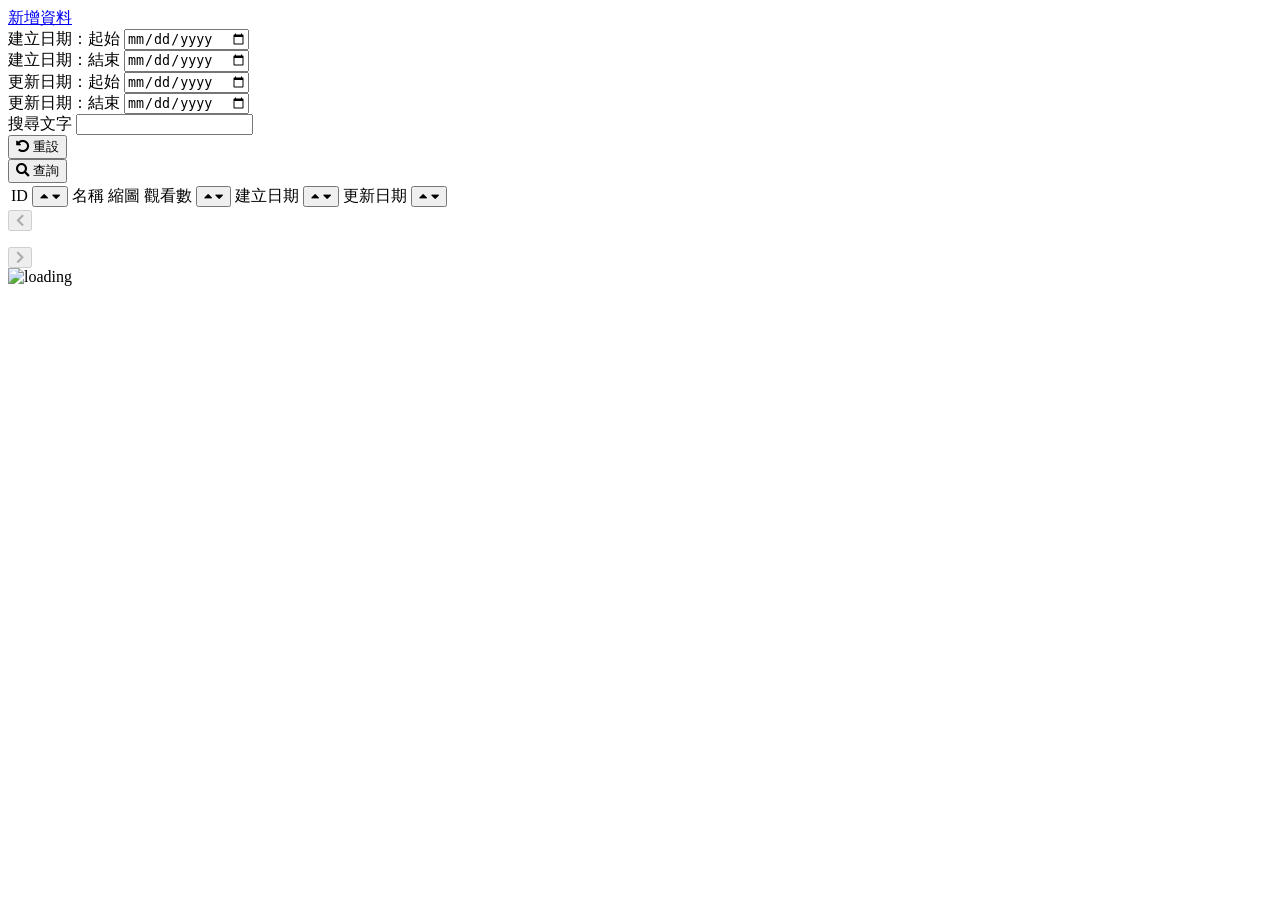
==== paint/index.html @ ee29851f "add paint page" ====
<!DOCTYPE html>
<html lang="zh-Hant-TW" id="Html" class="--lock">

<head>
    <meta charset="UTF-8">
    <meta http-equiv="X-UA-Compatible" content="IE=edge">
    <meta name="viewport" content="width=device-width, initial-scale=1.0">
    <meta http-equiv="pragma" content="no-cache"> 
    <meta http-equiv="Cache-Control" content="no-cache, must-revalidate"> 
    <meta http-equiv="expires" content="0">
    <link rel="shortcut icon" href="/admin/image/favico.svg" type="image/x-icon">
    <title id="HeadTitle"></title>

    <link rel="stylesheet" href="https://cdnjs.cloudflare.com/ajax/libs/font-awesome/5.15.2/css/all.min.css">
    <link rel="stylesheet" href="/admin/css/Meyerweb.css">
    <link rel="stylesheet" href="/admin/css/base.css">

    <!-- Css -->
    <link rel="stylesheet" href="/admin/css/list.css">
    <link rel="stylesheet" href="/admin/paint/css/list.css">
</head>

<body>
    <header id="Header"></header>
    <aside id="Aside"></aside>
    <main id="Main">
        <span id="PathText"></span>

        <!-- Form -->
        <div id="Form">

            <div class="form-row --left">

                <div class="form-group">
                    <a class="form-btn" id="FormAdd" href="/admin/paint/create.html">新增資料</a>
                </div>

            </div>

            <div class="form-row --left">

                <div class="form-group">
                    <label class="form-label" for="FormBuildFirst">建立日期：起始</label>
                    <input type="date" class="form-input" name="FormBuildFirst" id="FormBuildFirst">
                </div>

                <div class="form-group">
                    <label class="form-label" for="FormBuildLast">建立日期：結束</label>
                    <input type="date" class="form-input" name="FormBuildLast" id="FormBuildLast">
                </div>

            </div>

            <div class="form-row --left">

                <div class="form-group">
                    <label class="form-label" for="FormUpdateFirst">更新日期：起始</label>
                    <input type="date" class="form-input" name="FormUpdateFirst" id="FormUpdateFirst">
                </div>

                <div class="form-group">
                    <label class="form-label" for="FormUpdateLast">更新日期：結束</label>
                    <input type="date" class="form-input" name="FormUpdateLast" id="FormUpdateLast">
                </div>

            </div>

            <div class="form-row --left">

                <div class="form-group">
                    <label class="form-label" for="FormText">搜尋文字</label>
                    <input type="text" class="form-input" name="FormText" id="FormText">
                </div>

            </div>


            <div class="form-row --right">

                <div class="form-group">
                    <div id="SearchTotal"></div>
                </div>

            </div>

            <div class="form-row --right">

                <div class="form-group">
                    <button class="form-btn" id="FormReset">
                        <i class="fas fa-undo-alt"></i>
                        重設
                    </button>
                </div>

                <div class="form-group">
                    <button class="form-btn" id="FormSearch">
                        <i class="fas fa-search"></i>
                        查詢
                    </button>
                </div>

            </div>

        </div>
        
        <div id="TableBox">
            <table>
                <thead>
                    <tr>
                        <td>
                            ID
                            <button class="td-sort-btn --max --click" value="Id">
                                <i class="fas fa-caret-up"></i>
                                <i class="fas fa-caret-down"></i>
                            </button>
                        </td>
                        <td>
                            名稱
                        </td>
                        <td>
                            縮圖
                        </td>
                        <td>
                            觀看數
                            <button class="td-sort-btn --max" value="Watch">
                                <i class="fas fa-caret-up"></i>
                                <i class="fas fa-caret-down"></i>
                            </button>
                        </td>
                        <td>
                            建立日期
                            <button class="td-sort-btn --max" value="DateBuild">
                                <i class="fas fa-caret-up"></i>
                                <i class="fas fa-caret-down"></i>
                            </button>
                        </td>
                        <td>
                            更新日期
                            <button class="td-sort-btn --max" value="DateUpdate">
                                <i class="fas fa-caret-up"></i>
                                <i class="fas fa-caret-down"></i>
                            </button>
                        </td>
                    </tr>
                </thead>
                <tbody id="Tbody">
    
                </tbody>
            </table>
        </div>
        <div id="Page">
            <button id="PagePrev" class="page-btn" disabled>
                <i class="fas fa-chevron-left"></i>
            </button>
            <ul id="PageList">

            </ul>
            <button id="PageNext" class="page-btn" disabled>
                <i class="fas fa-chevron-right"></i>
            </button>
        </div>
    </main>
    
    <div id="Load" class="--show">
        <img src="/admin/image/load-light.svg" width="40" height="40" alt="loading" class="load-img">
    </div>
</body>

<script src="/admin/js/base.js"></script>

<!-- JS -->
<script src="/admin/js/list.js"></script>
<script src="/admin/paint/js/list.js"></script>

</html>
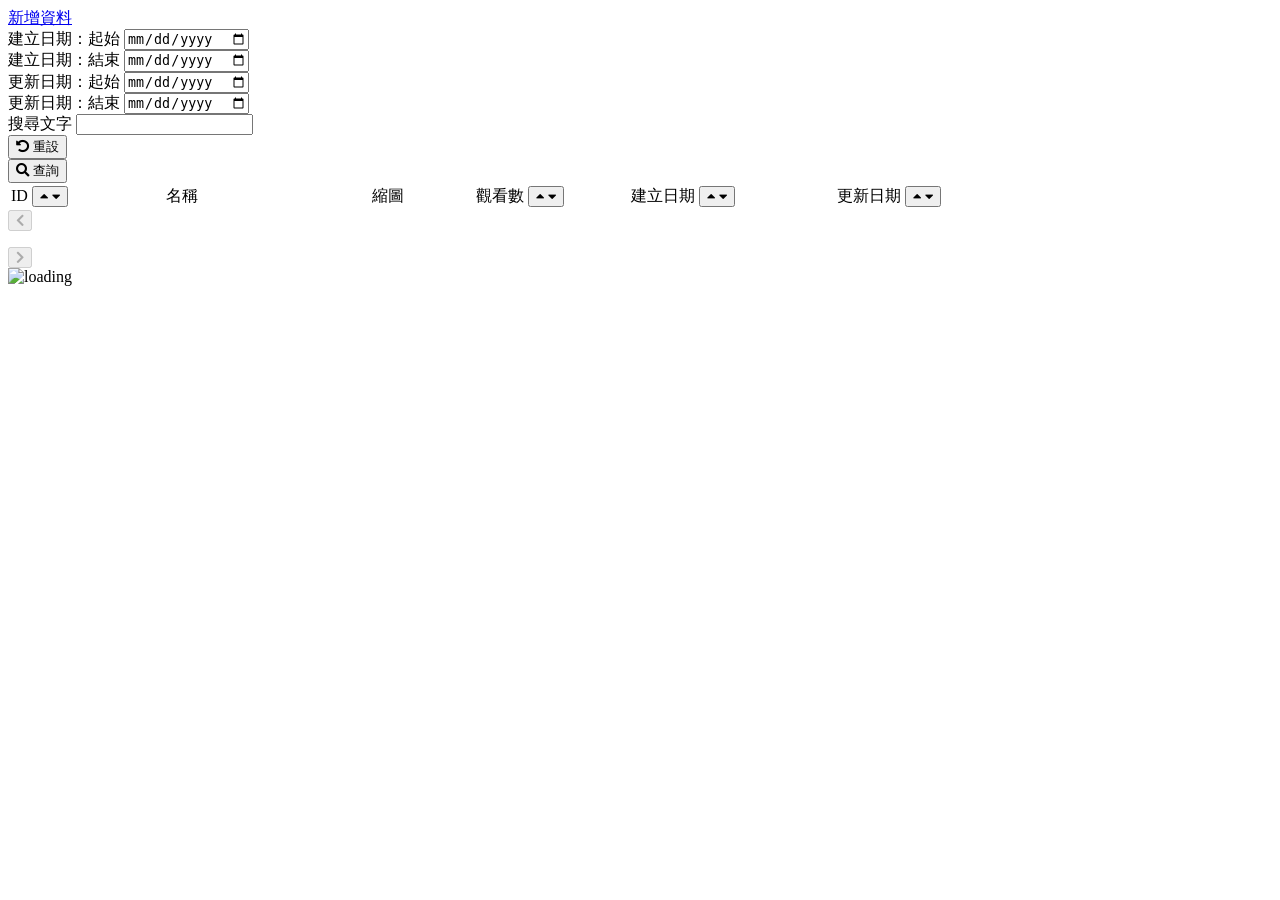
==== commit 9f3f1584: "add page: paint" ====
--- a/paint/index.html
+++ b/paint/index.html
@@ -17,7 +17,33 @@
 
     <!-- Css -->
     <link rel="stylesheet" href="/admin/css/list.css">
-    <link rel="stylesheet" href="/admin/paint/css/list.css">
+    <style>
+        td:nth-child(1){
+            width: 15%;
+            min-width: 100px;
+        }
+        td:nth-child(2){
+            width: 20%;
+            min-width: 100px;
+        }
+        td:nth-child(3){
+            width: 10%;
+            min-width: 100px;
+        }
+        td:nth-child(4){
+            width: 15%;
+            min-width: 100px;
+        }
+        td:nth-child(5){
+            width: 20%;
+            min-width: 185px;
+        }
+        td:nth-child(6){
+            width: 20%;
+            min-width: 185px;
+        }
+    </style>
+    
 </head>
 
 <body>
